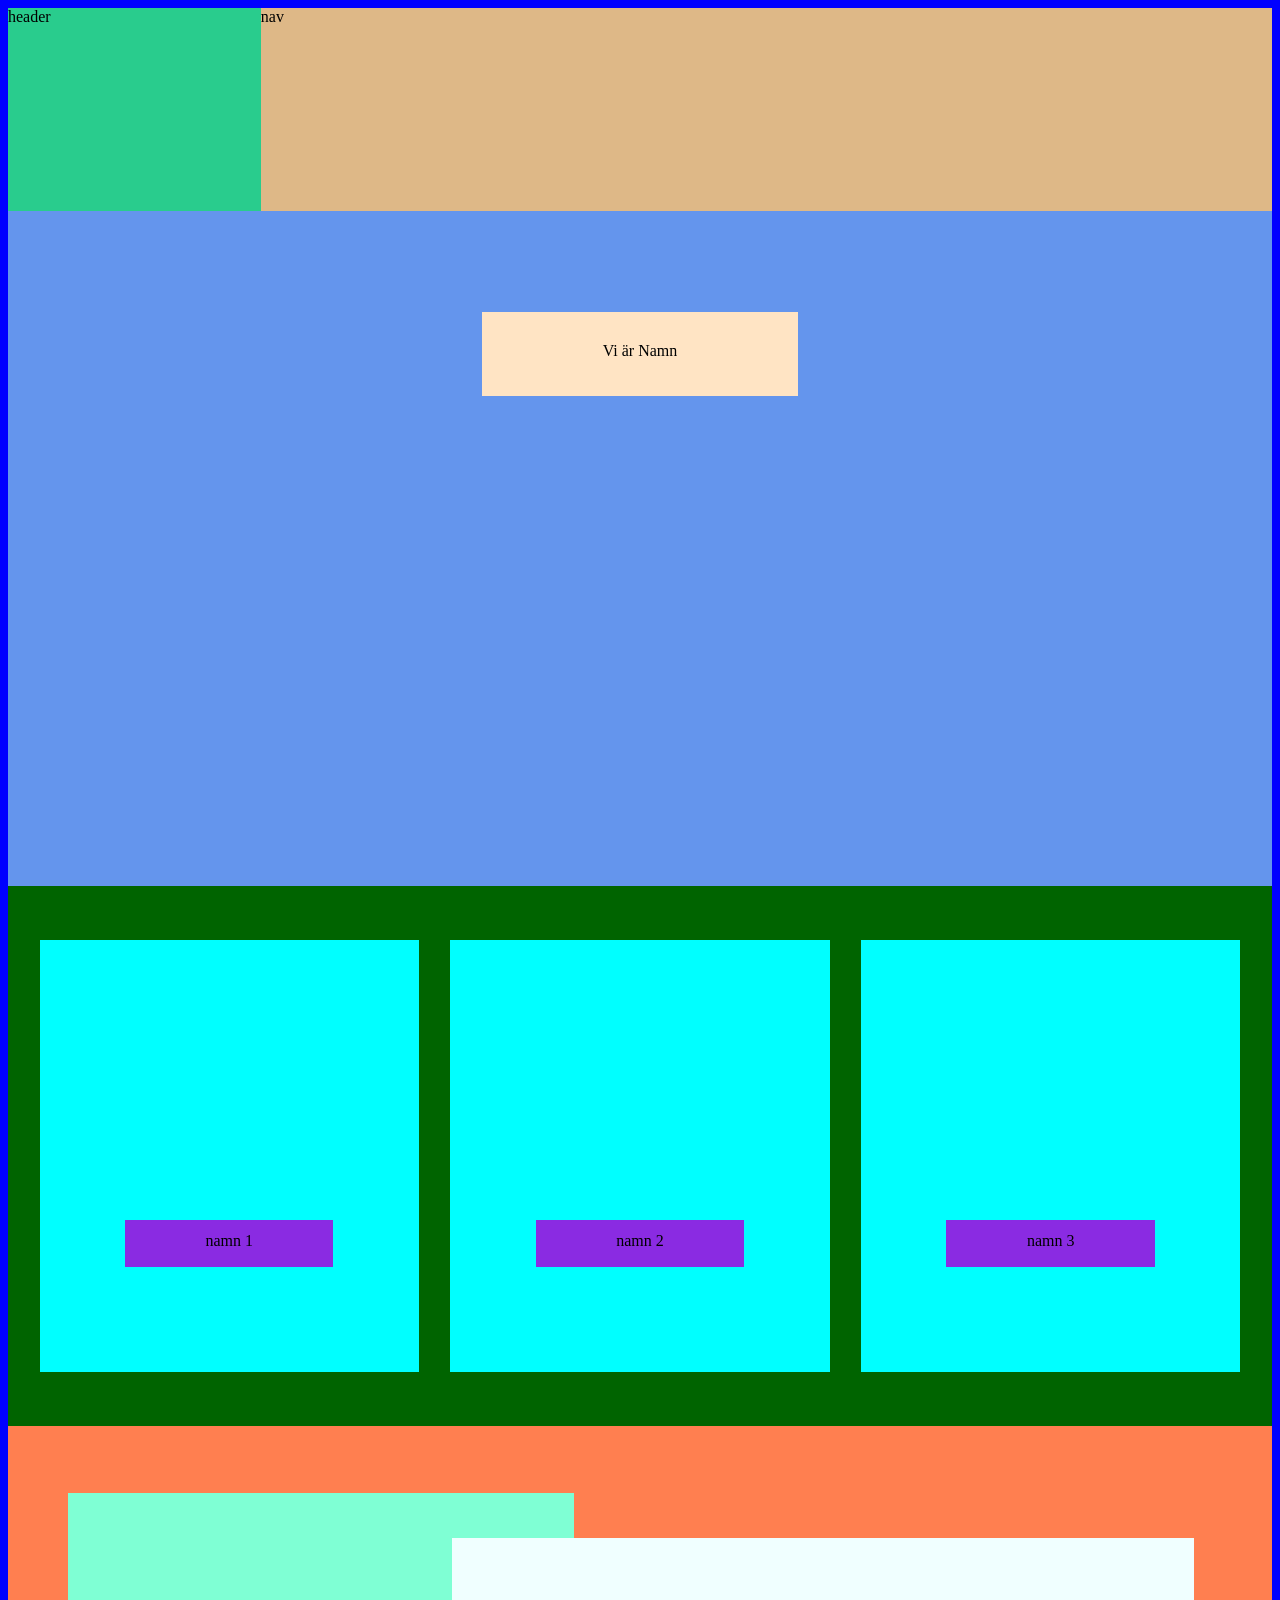
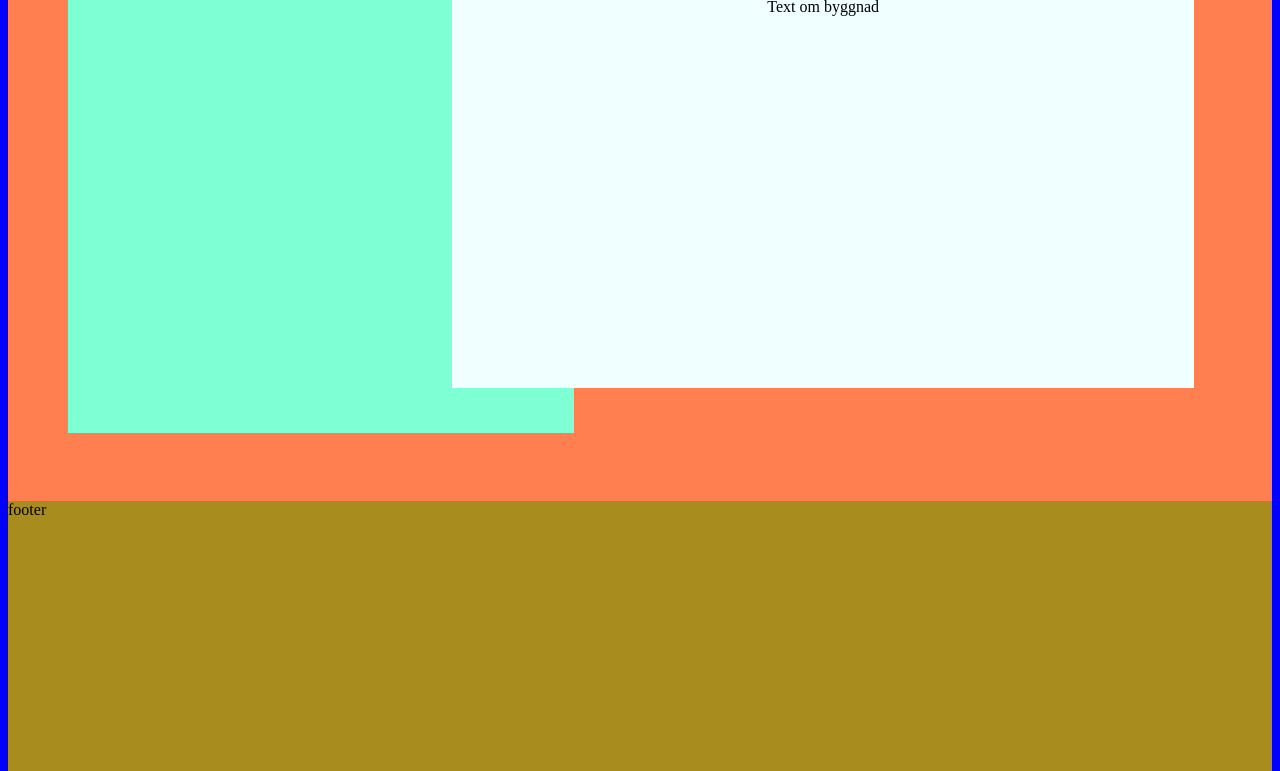
==== cont.html @ 5525fc2b "Commit3" ====
<!DOCTYPE html>
<html lang="en">
<head>
    <meta charset="UTF-8">
    <meta name="viewport" content="width=device-width, initial-scale=1.0">
    <link rel="stylesheet" href="css/cont.css">
    <title>Document</title>
</head>
<body style="background-color: blue;">
    <div id="container">
        <header>header</header>
        <nav>nav</nav>
        <main>
            <div class="box1">Vi är Namn</div>
        </main>
        <section> 
            <div class="boxar">
                <div class="box">
                    <div class="textbox">namn 1</div>
                </div>
                <div class="box">
                    <div class="textbox">namn 2</div>
                </div>
                <div class="box">
                    <div class="textbox">namn 3</div>
                </div>
            </div>
            section
        </section>
        <aside>
            <div class="boxbygg">
                <div class="iboxbygg">Text om byggnad</div>
            </div>
        </aside>
        <footer>footer</footer>

    </div>
    
</body>
</html>
---- css/cont.css ----
#container
{
    background-color: blanchedalmond;
    display: grid;
    height: 150vh;
    width: 100%;
    grid-template-columns: 20% 20% 20% 20% 20% ;
    grid-template-rows: 15% 20% 30% 20% 20% 40% 10% 10% 10%;
    grid-template-areas:
    'hd nav nav nav nav'
    'ma ma ma ma ma'
    'ma ma ma ma ma'
    'se se se se se'
    'se se se se se'
    'as as as as as'
    'as as as as as'
    'ft ft ft ft ft'
    'ft ft ft ft ft'
    ;
}


header{ 
    grid-area: hd;
    background-color: rgb(41, 204, 141);
}

nav{
    grid-area: nav;
    background-color: burlywood;
}

main{
    grid-area: ma;
    background-color: cornflowerblue;
    display: flex;
    justify-content: center;
}

.box1{
    height: 54px;
    width: 25%;
    background-color: bisque;
    margin-top: 8%;
    text-align: center;
    padding-top: 30px;

}

section{
    grid-area: se;
    background-color: darkgreen;
}

.boxar{
    height: 100%;
    display: flex;
    justify-content: space-evenly;
    align-items: center;

}

.box{
    display: flex;
    width: 30%;
    height: 80%;
    background-color: aqua;
    justify-content: center;

}

.textbox{
    height: 35px;
    width: 55%;
    margin-top: 280px;
    background-color: blueviolet;
    text-align: center;
    padding-top: 12px;


}

aside{
    grid-area: as;
    background-color: coral;
    display: flex;
    align-items: center;
}

.boxbygg{
    height: 80%;
    width: 40%;
    background-color: aquamarine;
    margin-left: 60px;
    display: flex;

}

.iboxbygg{
    height: 50%;
    width: 58%;
    background-color: azure;
    align-self: center;
    margin-left: 30%;
    position: absolute;
    text-align: center;
    padding-top: 60px;
    box-sizing: border-box;


}

footer{
    grid-area: ft;
    background-color: rgb(168, 140, 30);
}
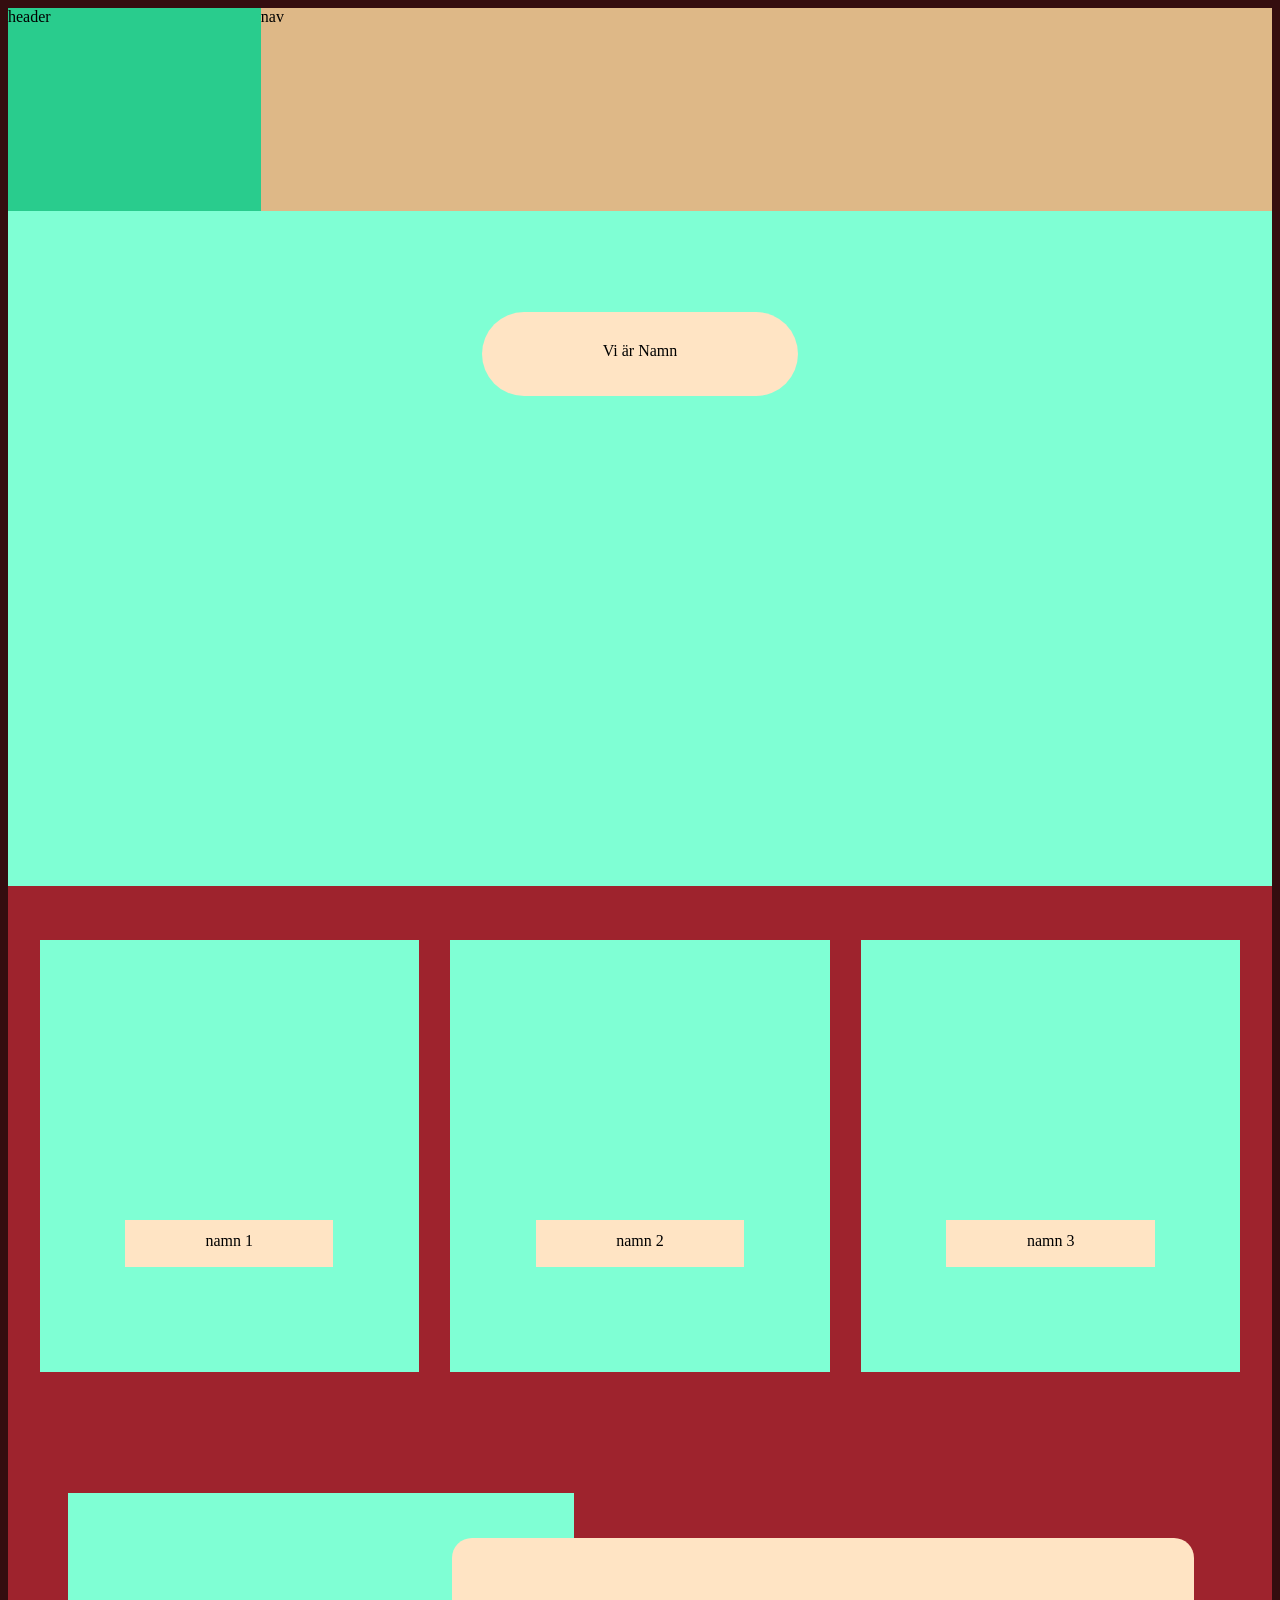
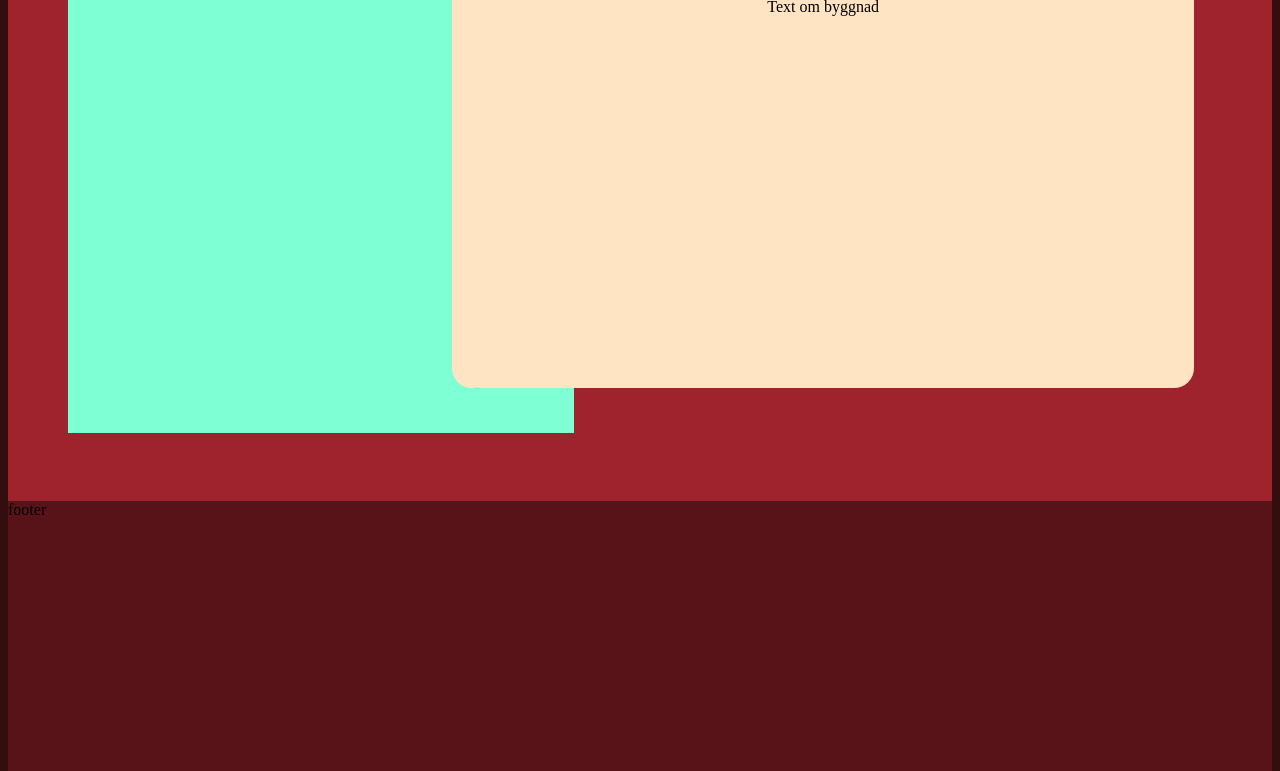
==== commit 6f398f93: "Commit4" ====
--- a/cont.html
+++ b/cont.html
@@ -6,7 +6,7 @@
     <link rel="stylesheet" href="css/cont.css">
     <title>Document</title>
 </head>
-<body style="background-color: blue;">
+<body style="background-color: rgb(52, 13, 15);">
     <div id="container">
         <header>header</header>
         <nav>nav</nav>
--- a/css/cont.css
+++ b/css/cont.css
@@ -32,10 +32,11 @@
 
 main{
     grid-area: ma;
-    background-color: cornflowerblue;
+    background-color: aquamarine;
     display: flex;
     justify-content: center;
 }
+
 
 .box1{
     height: 54px;
@@ -44,12 +45,14 @@
     margin-top: 8%;
     text-align: center;
     padding-top: 30px;
+    border-radius: 60px;
 
 }
 
+
 section{
     grid-area: se;
-    background-color: darkgreen;
+    background-color: rgba(158, 35, 45, 1);
 }
 
 .boxar{
@@ -64,7 +67,7 @@
     display: flex;
     width: 30%;
     height: 80%;
-    background-color: aqua;
+    background-color: aquamarine;
     justify-content: center;
 
 }
@@ -73,7 +76,7 @@
     height: 35px;
     width: 55%;
     margin-top: 280px;
-    background-color: blueviolet;
+    background-color: bisque;
     text-align: center;
     padding-top: 12px;
 
@@ -82,7 +85,7 @@
 
 aside{
     grid-area: as;
-    background-color: coral;
+    background-color: rgba(158, 35, 45, 1);
     display: flex;
     align-items: center;
 }
@@ -99,18 +102,19 @@
 .iboxbygg{
     height: 50%;
     width: 58%;
-    background-color: azure;
+    background-color: bisque;
     align-self: center;
     margin-left: 30%;
     position: absolute;
     text-align: center;
     padding-top: 60px;
     box-sizing: border-box;
+    border-radius: 20px;
 
 
 }
 
 footer{
     grid-area: ft;
-    background-color: rgb(168, 140, 30);
+    background-color: rgb(88, 19, 25);
 }
